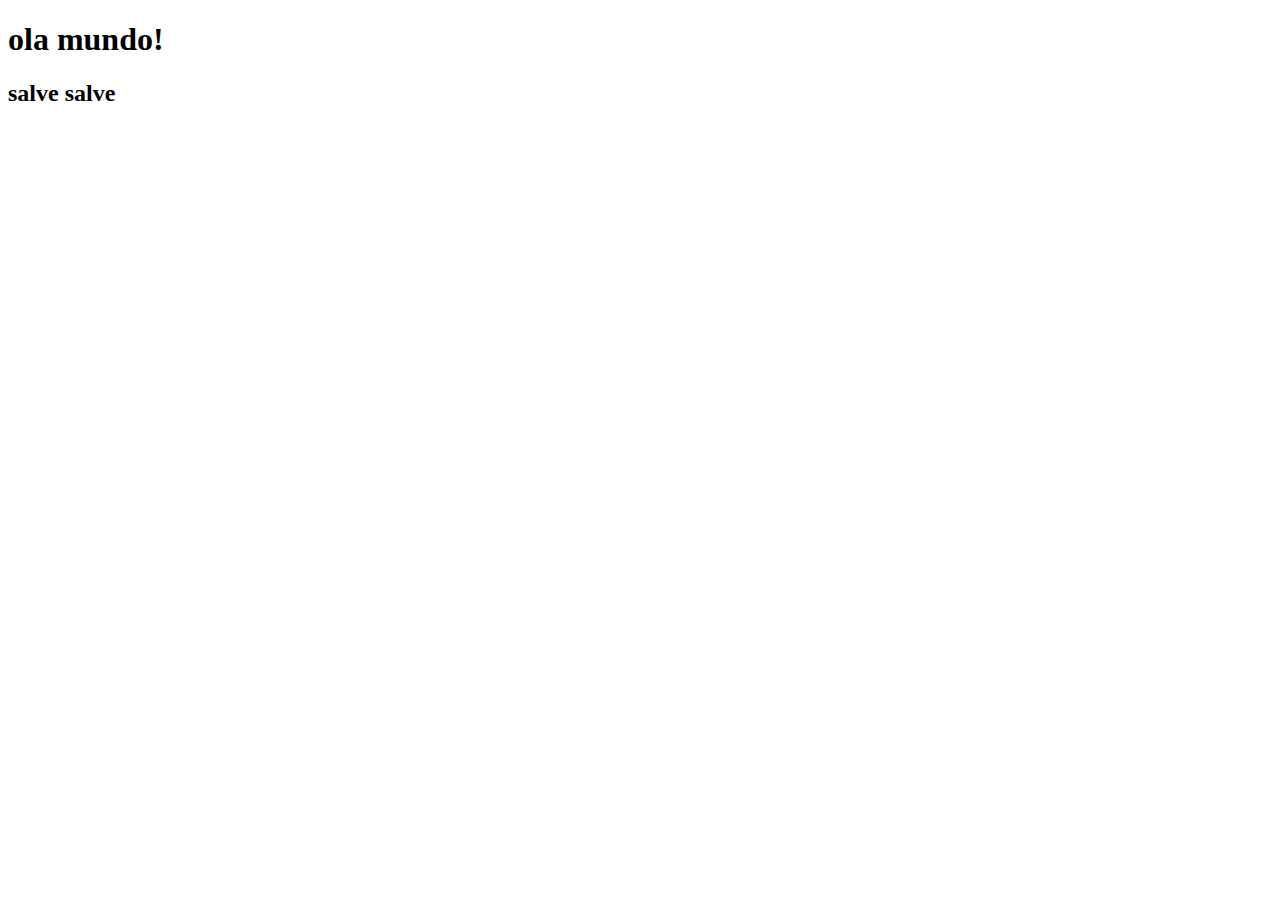
==== Myprofile.html @ 1d9c3802 "primeiro commit" ====
<!DOCTYPE html>
<html lang="en">
  <head>
    <meta charset="UTF-8" />
    <meta name="viewport" content="width=device-width, initial-scale=1.0" />
    <title>MyProfile</title>
  </head>
  <body>
    <h1>ola mundo!</h1>
    <h2>salve salve</h2>
  </body>
</html>
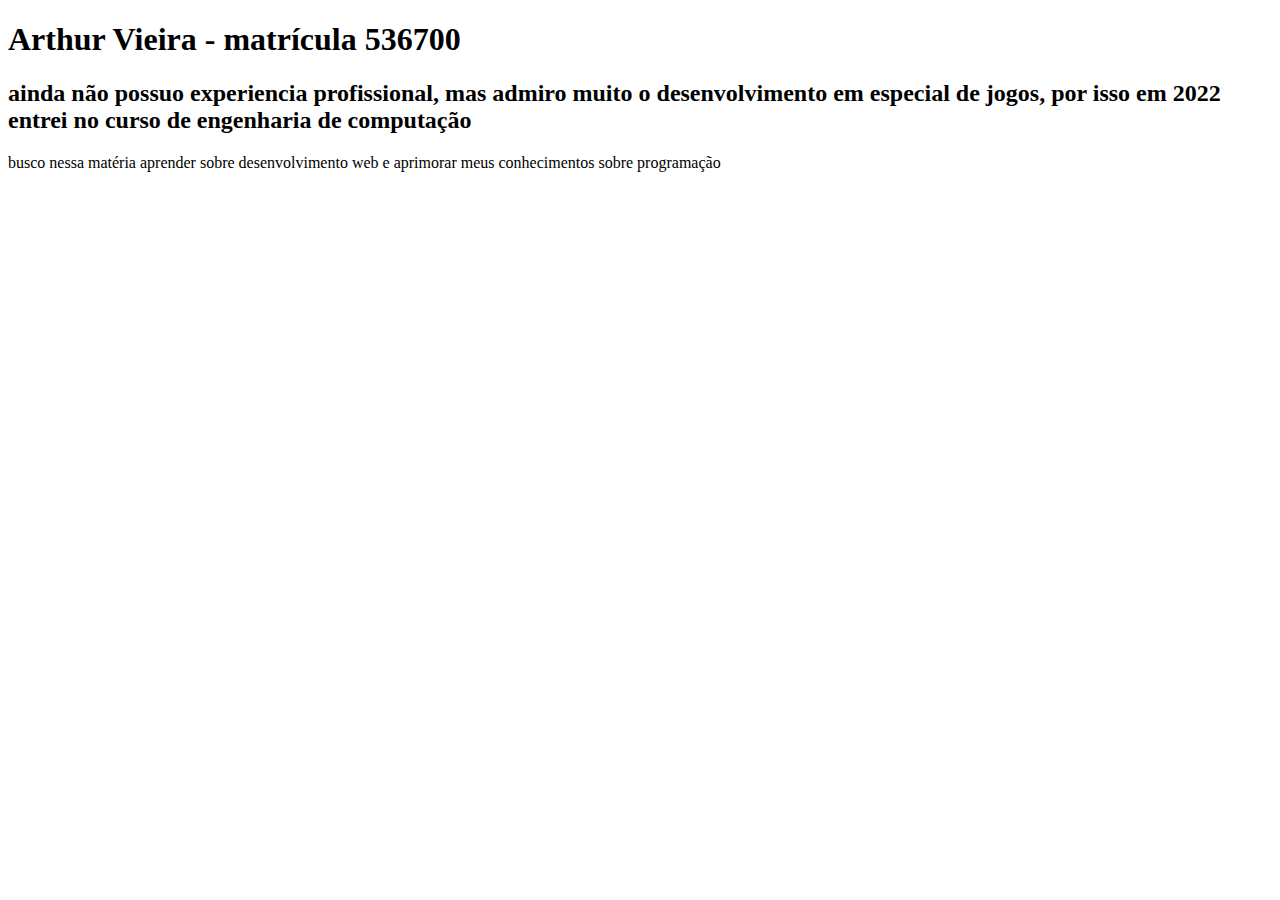
==== commit cb168be3: "atualização e descrições" ====
--- a/Myprofile.html
+++ b/Myprofile.html
@@ -1,12 +1,20 @@
 <!DOCTYPE html>
-<html lang="en">
+<html lang="pt-BR">
   <head>
     <meta charset="UTF-8" />
     <meta name="viewport" content="width=device-width, initial-scale=1.0" />
-    <title>MyProfile</title>
+    <title>Página Pessoal - Arthur Vieira de Lacerda</title>
   </head>
   <body>
-    <h1>ola mundo!</h1>
-    <h2>salve salve</h2>
+    <h1>Arthur Vieira - matrícula 536700</h1>
+    <h2>
+      ainda não possuo experiencia profissional, mas admiro muito o
+      desenvolvimento em especial de jogos, por isso em 2022 entrei no curso de
+      engenharia de computação
+    </h2>
+    <p>
+      busco nessa matéria aprender sobre desenvolvimento web e aprimorar meus
+      conhecimentos sobre programação
+    </p>
   </body>
 </html>
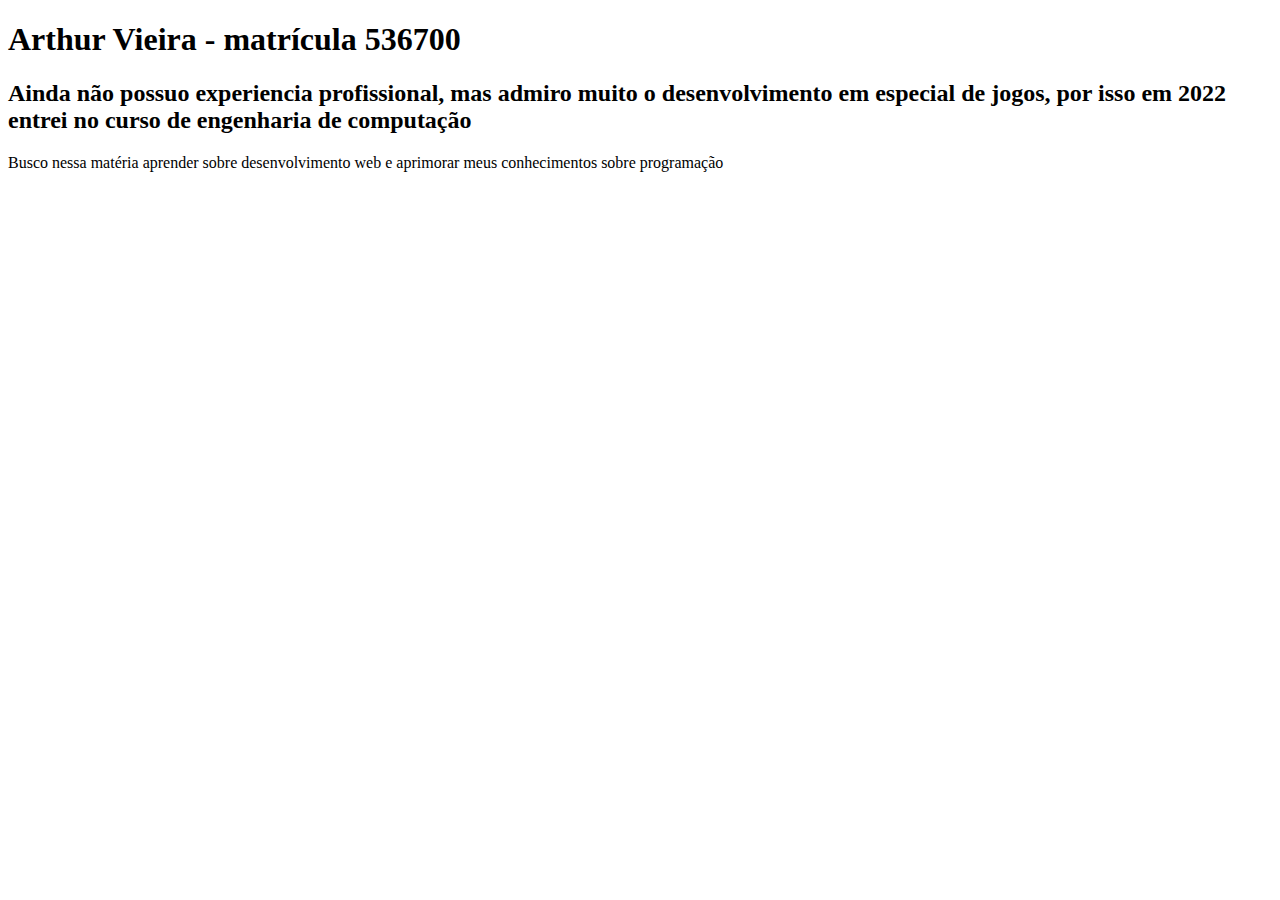
==== commit 3366e30d: "começar com letras maiusculas" ====
--- a/Myprofile.html
+++ b/Myprofile.html
@@ -8,12 +8,12 @@
   <body>
     <h1>Arthur Vieira - matrícula 536700</h1>
     <h2>
-      ainda não possuo experiencia profissional, mas admiro muito o
+      Ainda não possuo experiencia profissional, mas admiro muito o
       desenvolvimento em especial de jogos, por isso em 2022 entrei no curso de
       engenharia de computação
     </h2>
     <p>
-      busco nessa matéria aprender sobre desenvolvimento web e aprimorar meus
+      Busco nessa matéria aprender sobre desenvolvimento web e aprimorar meus
       conhecimentos sobre programação
     </p>
   </body>
